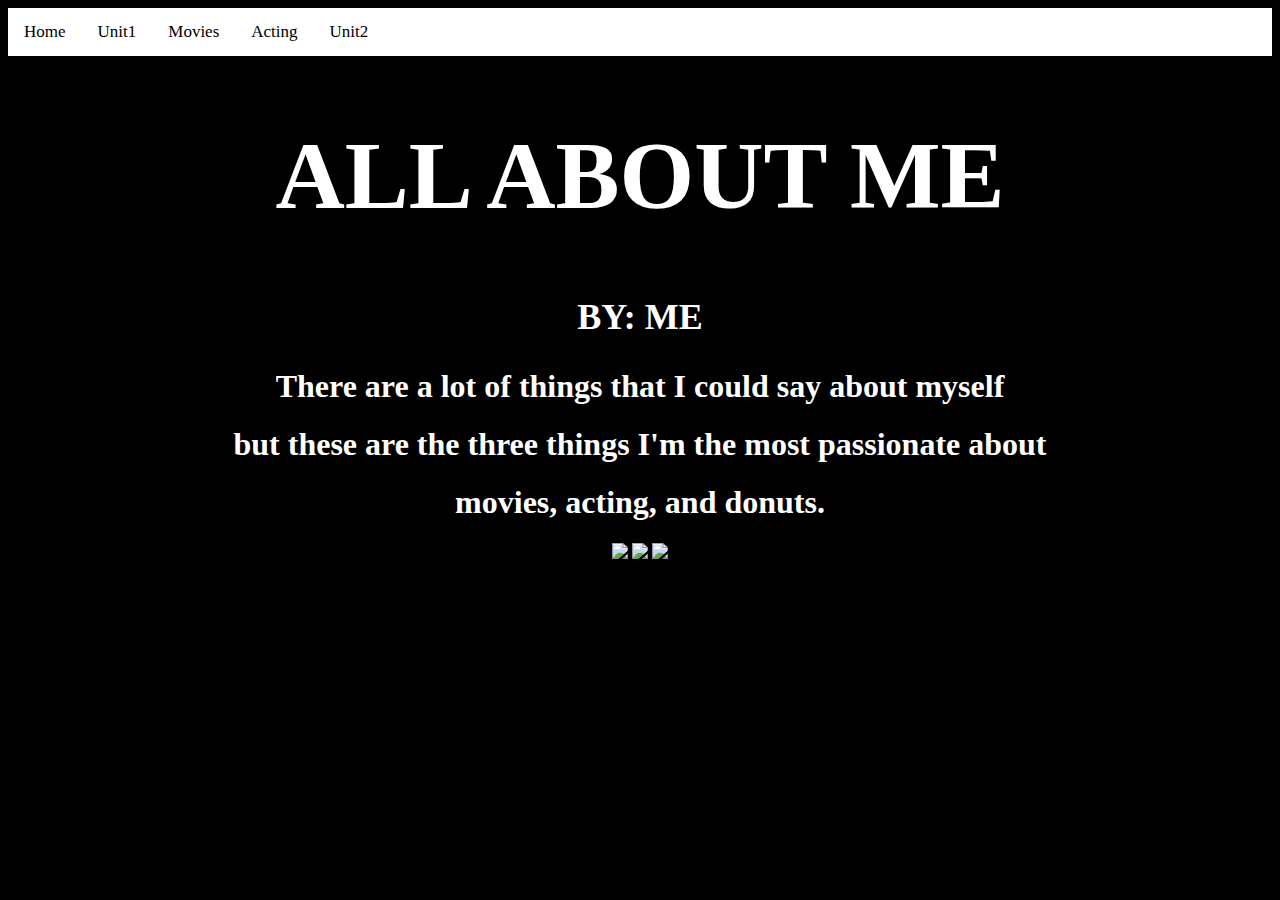
==== index.html @ e03dc9ec "Update index.html" ====
<!DOCTYPE html>
<html>
	<head>
    <title>All About Me</title>
    <link rel="stylesheet" type="text/css" href="style.css">
  </head>
  <body class="yo-yo" align="center">
		<!--navbar-->
    	<div class="topnav">
	<a href="index.html">Home</a>
      	<a href="unit1.html">Unit1</a>
      	<a href="index2.html">Movies</a>
      	<a href="index3.html">Acting</a>
	<a href="unit2.html">Unit2</a>
    	</div>
		<!--navbar-->
		<!--Heading-->
    	<div style="padding-left:16px">
    	</div>
			<div class="border-text">
				<font size="+4">
					<h1 align="center">ALL ABOUT ME</h1>
				</font>
				<font size="+2">
					<h2 align="center">BY: ME</h2>
				</font>
		<!--Heading-->
			<h1>There are a lot of things that I could say about myself</h1>
			<h1>but these are the three things I'm the most passionate about</h1>
			<h1>movies, acting, and donuts.</h1>
			<img src="https://upload.wikimedia.org/wikipedia/en/c/c9/Darkknight_cd.jpg" class="img-rounded" length="285px" width="285px">
			<img src="https://image.shutterstock.com/image-vector/theatre-masks-drama-comedy-illustration-260nw-1266071665.jpg" class="img-circle">
			<img src="https://s23991.pcdn.co/wp-content/uploads/2016/06/glazed-doughnuts-fp.jpg"420px" width="420px" class="img-rounded">
		</div>
  </body>
</html>
---- style.css ----
.yo-yo  {
  background: black;
  color: white;
}

.topnav {
  overflow: hidden;
  background-color: white;
}

.topnav a {
  float: left;
  color: Black;
  text-align: center;
  padding: 14px 16px;
  text-decoration: none;
  font-size: 17px;
}

.topnav a:hover {
  background-color: #ddd;
  color: black;
}

.topnav a.active {
  background-color: #4CAF50;
  color: white;
}

.border-text  {
  background-color: Black;
  color: White;
}

.jumbotron  {
  background-color: white;
  color: black;
}
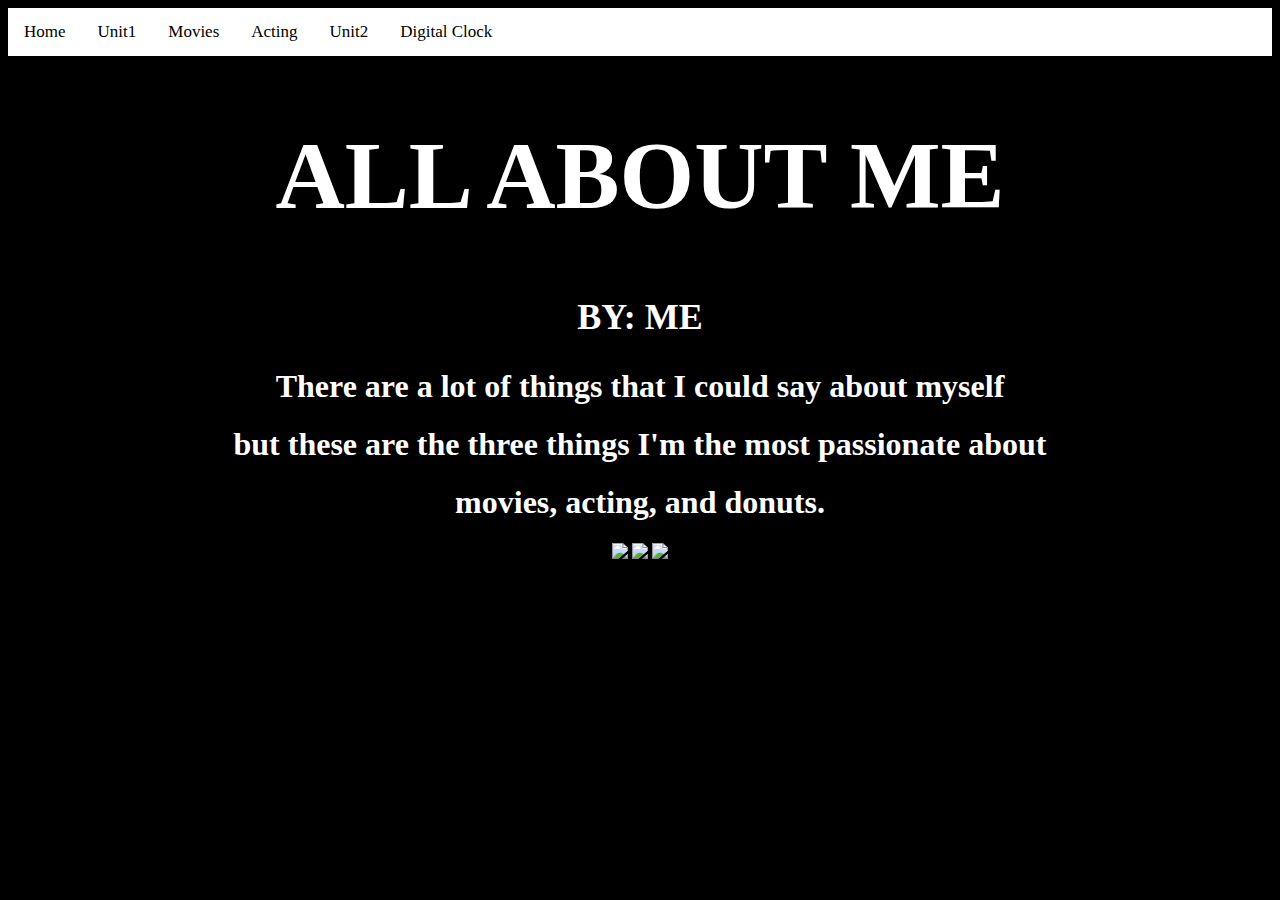
==== commit 3ac34ca2: "Update index.html" ====
--- a/index.html
+++ b/index.html
@@ -12,6 +12,7 @@
       	<a href="index2.html">Movies</a>
       	<a href="index3.html">Acting</a>
 	<a href="unit2.html">Unit2</a>
+	<a href="digital-clock.html">Digital Clock</a>
     	</div>
 		<!--navbar-->
 		<!--Heading-->
--- a/style.css
+++ b/style.css
@@ -36,3 +36,14 @@
   background-color: white;
   color: black;
 }
+
+table, th, td {
+  border: 1px solid black;
+  border-collapse: collapse;
+}
+th, td {
+  padding: 5px;
+}
+th {
+  text-align: left;
+}
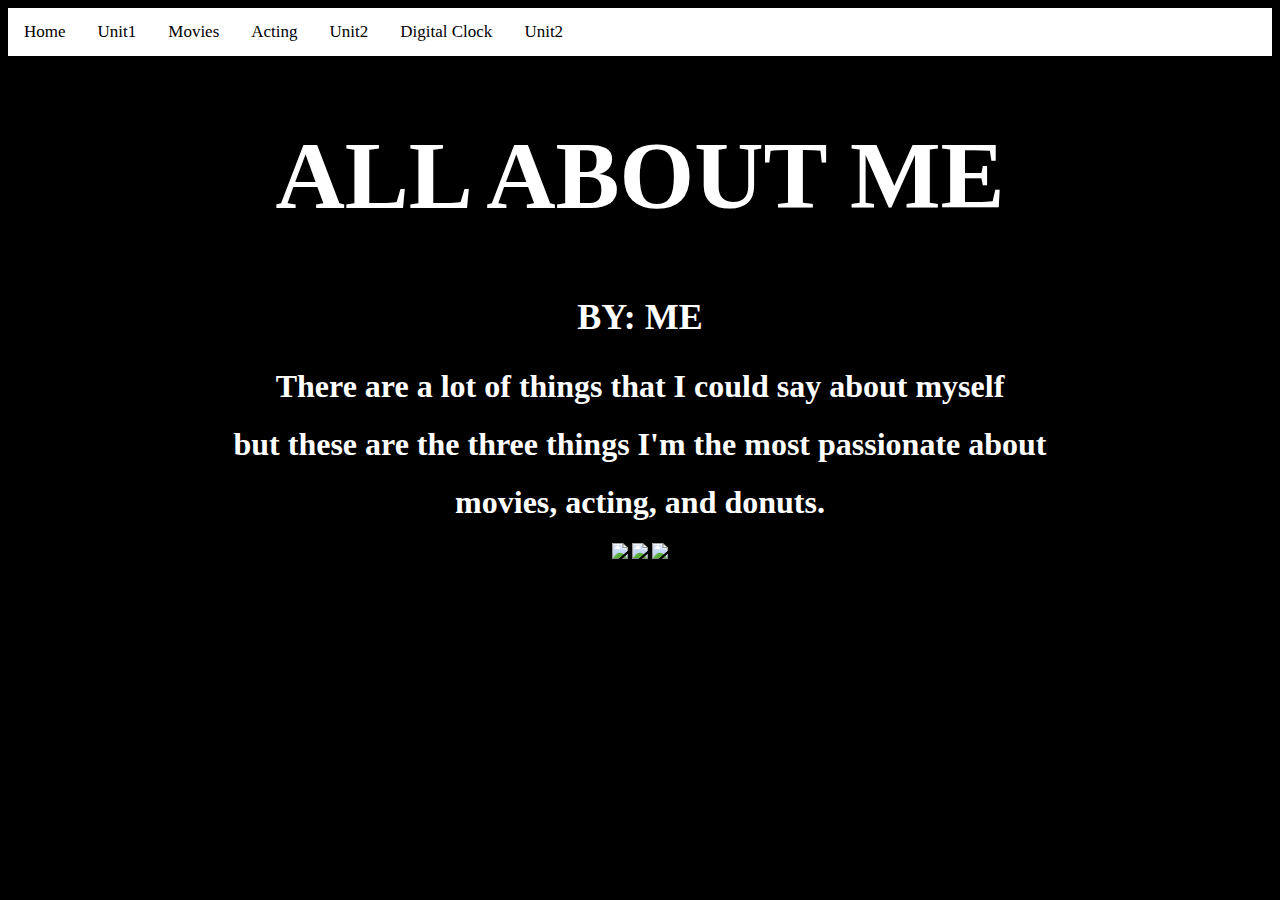
==== commit df2625cb: "Update index.html" ====
--- a/index.html
+++ b/index.html
@@ -13,6 +13,7 @@
       	<a href="index3.html">Acting</a>
 	<a href="unit2.html">Unit2</a>
 	<a href="digital-clock.html">Digital Clock</a>
+	<a href="tip-calculator.html">Unit2</a>
     	</div>
 		<!--navbar-->
 		<!--Heading-->
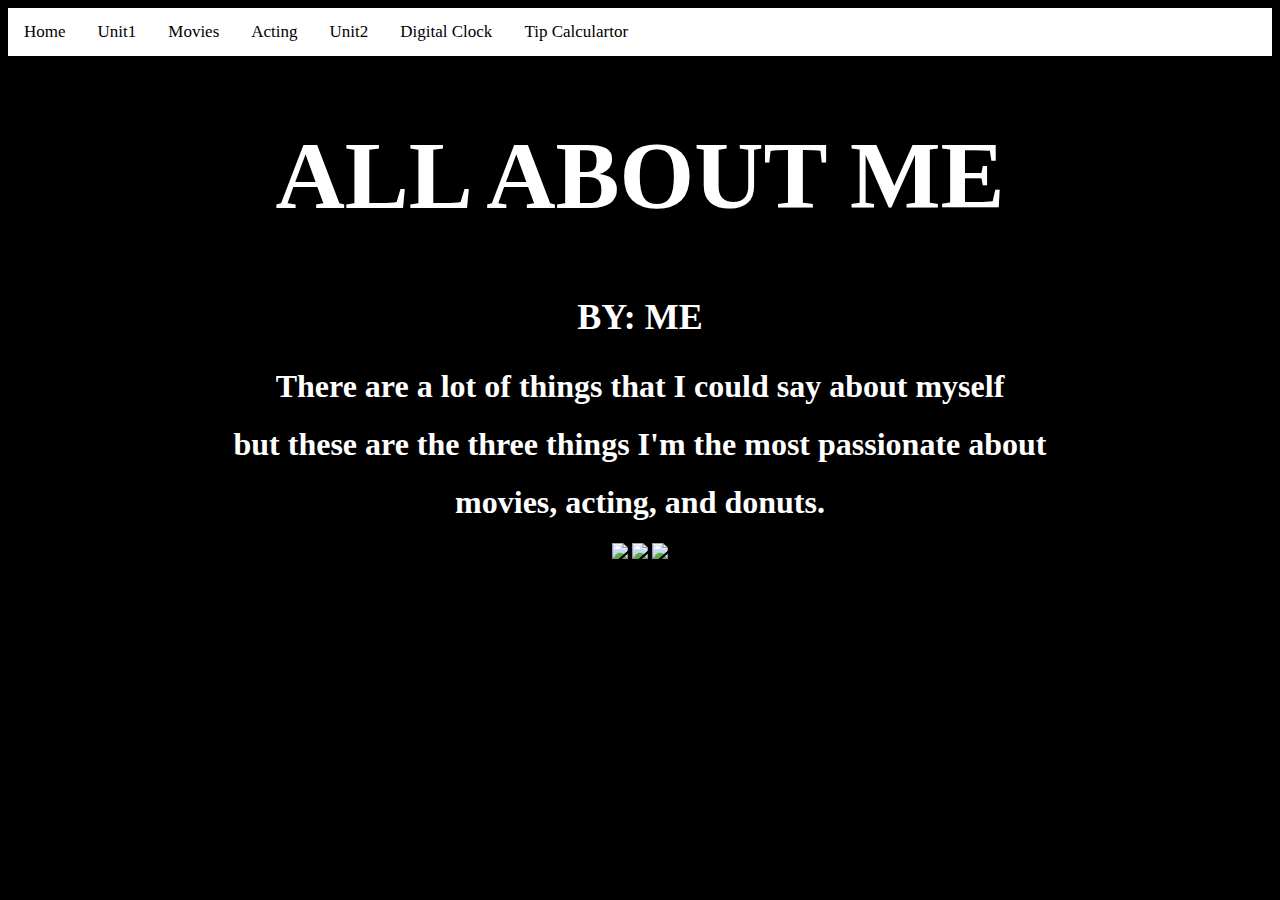
==== commit ef45c2f2: "Update index.html" ====
--- a/index.html
+++ b/index.html
@@ -13,7 +13,7 @@
       	<a href="index3.html">Acting</a>
 	<a href="unit2.html">Unit2</a>
 	<a href="digital-clock.html">Digital Clock</a>
-	<a href="tip-calculator.html">Unit2</a>
+	<a href="tip-calculator.html">Tip Calculartor</a>
     	</div>
 		<!--navbar-->
 		<!--Heading-->
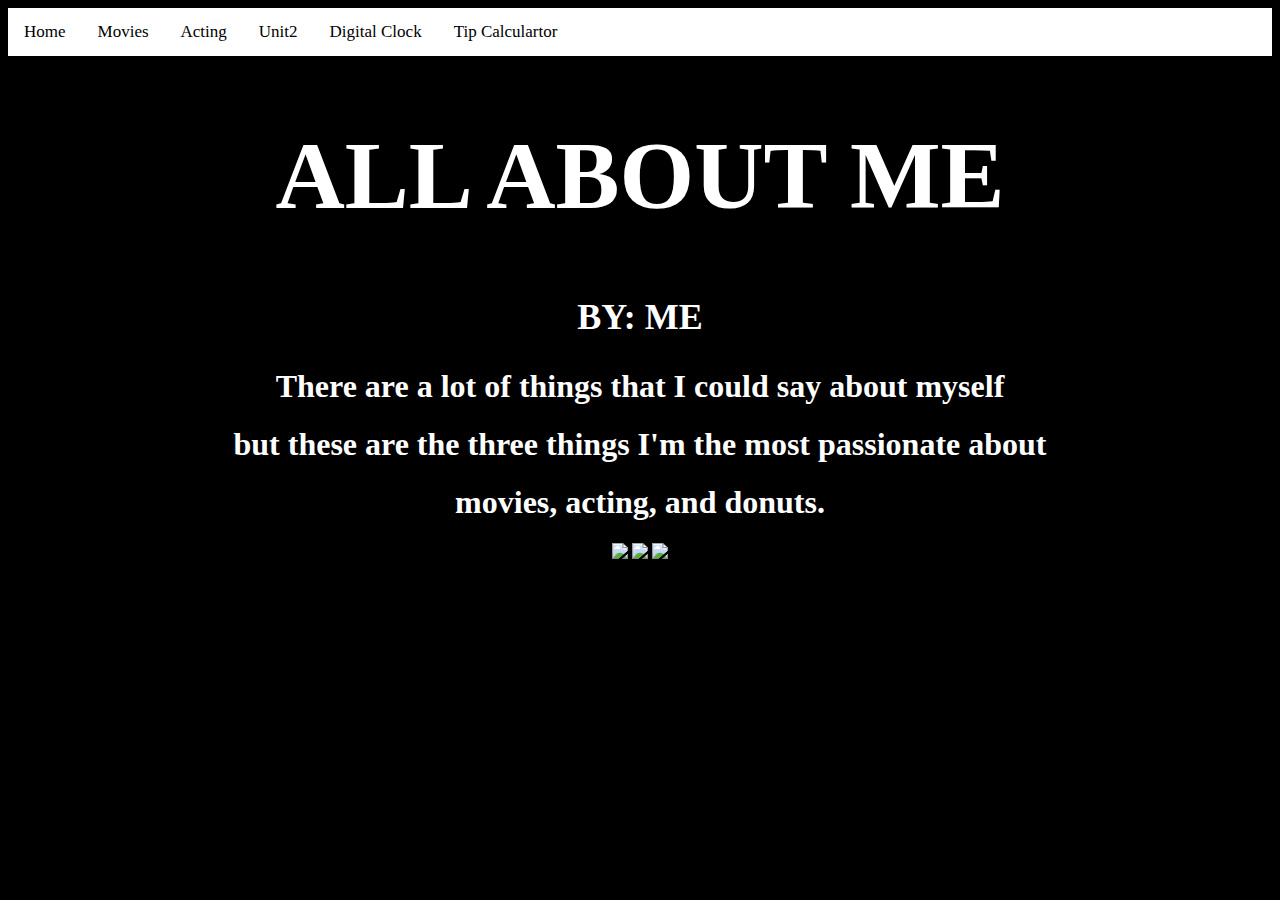
==== commit 296f9d42: "Update index.html" ====
--- a/index.html
+++ b/index.html
@@ -8,7 +8,6 @@
 		<!--navbar-->
     	<div class="topnav">
 	<a href="index.html">Home</a>
-      	<a href="unit1.html">Unit1</a>
       	<a href="index2.html">Movies</a>
       	<a href="index3.html">Acting</a>
 	<a href="unit2.html">Unit2</a>
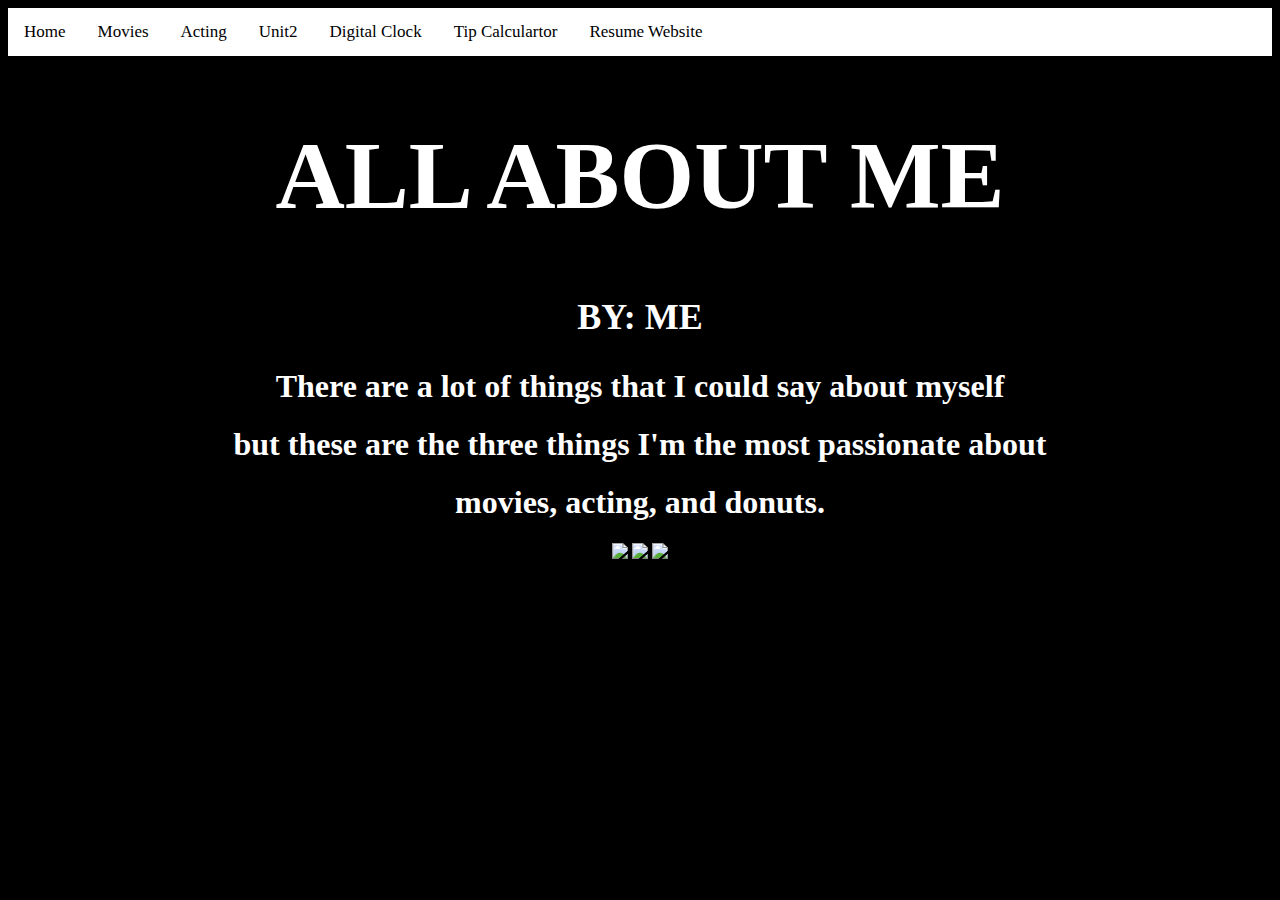
==== commit cd997f24: "Update index.html" ====
--- a/index.html
+++ b/index.html
@@ -13,6 +13,7 @@
 	<a href="unit2.html">Unit2</a>
 	<a href="digital-clock.html">Digital Clock</a>
 	<a href="tip-calculator.html">Tip Calculartor</a>
+	<a href="https://121cstokes.github.io/resume.github.io/index.html">Resume Website</a>
     	</div>
 		<!--navbar-->
 		<!--Heading-->
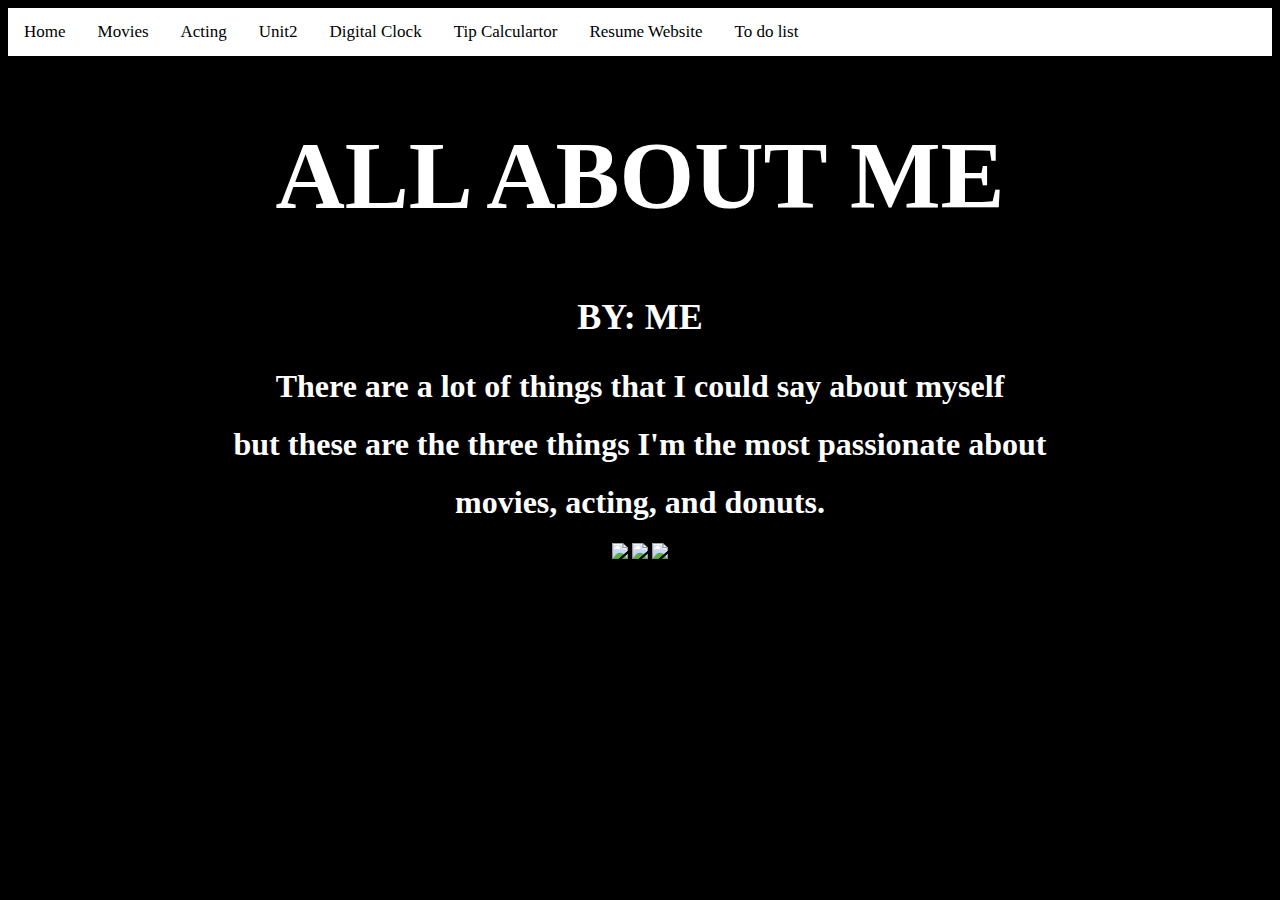
==== commit bbc74379: "Update index.html" ====
--- a/index.html
+++ b/index.html
@@ -14,6 +14,7 @@
 	<a href="digital-clock.html">Digital Clock</a>
 	<a href="tip-calculator.html">Tip Calculartor</a>
 	<a href="https://121cstokes.github.io/resume.github.io/index.html">Resume Website</a>
+	<a href="https://121cstokes.github.io/todolist.github.io/">To do list</a>
     	</div>
 		<!--navbar-->
 		<!--Heading-->
